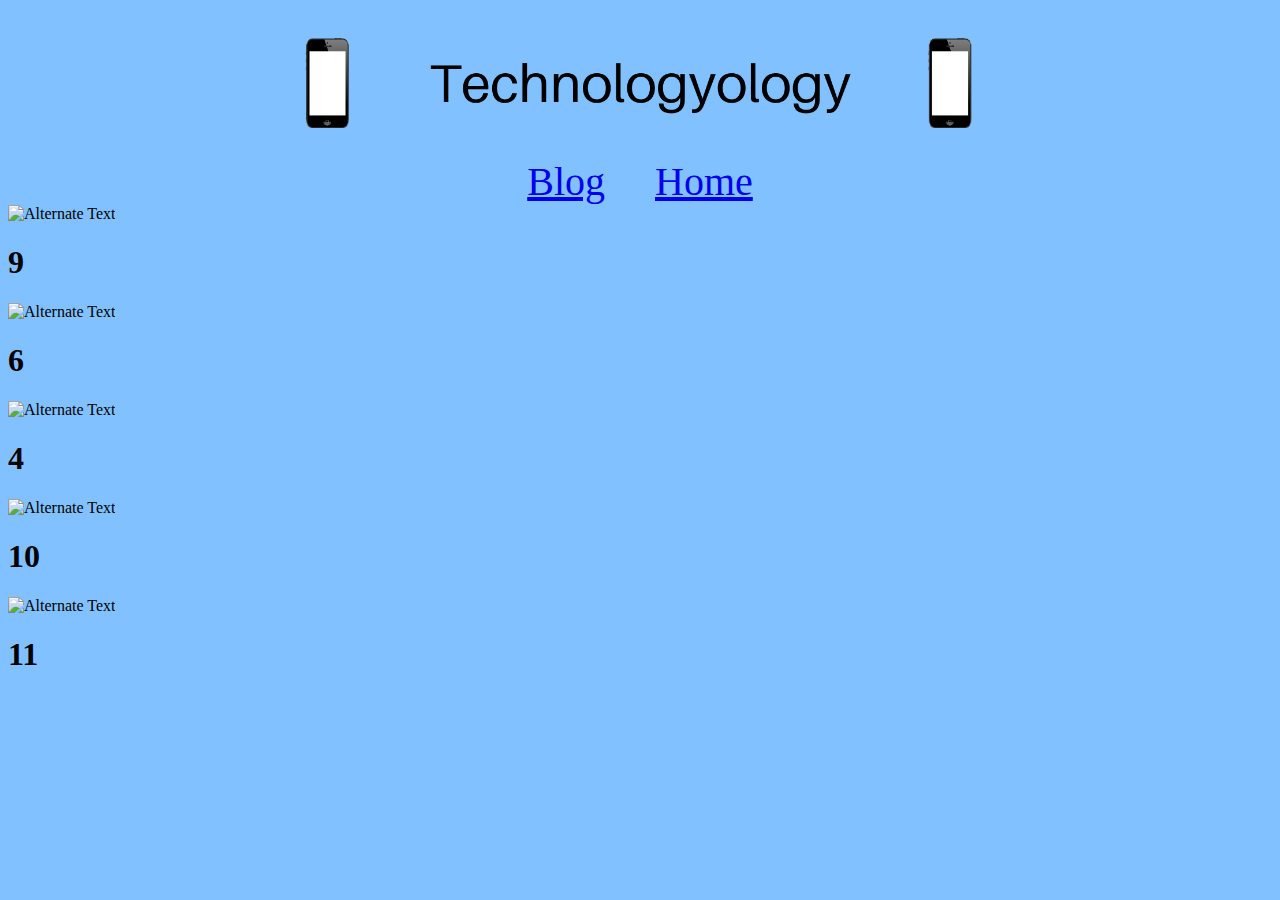
==== ShowRoom.html @ b99e47c2 "Create ShowRoom.html" ====
﻿<!DOCTYPE html>

<html>
<head>
    <link rel="stylesheet" type="text/css" href="Style.css" />
    <title></title>
</head>
<body>
    <img src="TechBanner.png" alt="Banner" width="auto" height="150px" style="display: block; margin-left: auto; margin-right: auto" />
    <div class="nav">
        <a href="Blog.html">Blog</a>
        &nbsp;
        &nbsp;
        <a href="index.html">Home</a>
    </div>
    <div class="container">
        <div>
            <img src="#" alt="Alternate Text" />
            <h1>9</h1>
            <p></p>
        </div>
        <div>
            <img src="#" alt="Alternate Text" />
            <h1>6</h1>
            <p></p>
        </div>
        <div>
            <img src="#" alt="Alternate Text" />
            <h1>4</h1>
            <p></p>
        </div>
        <div>
            <img src="#" alt="Alternate Text" />
            <h1>10</h1>
            <p></p>
        </div>
        <div>
            <img src="#" alt="Alternate Text" />
            <h1>11</h1>
            <p></p>
        </div>
    </div>
</body>
</html>
---- Style.css ----
﻿body {
    background-color: #82C1FF;
}
@media only screen and (max-width: 960px){
    .container {
        width: auto;

        
    }
    

}
.nav {
    text-align: center;
    font-size: 40px;
}
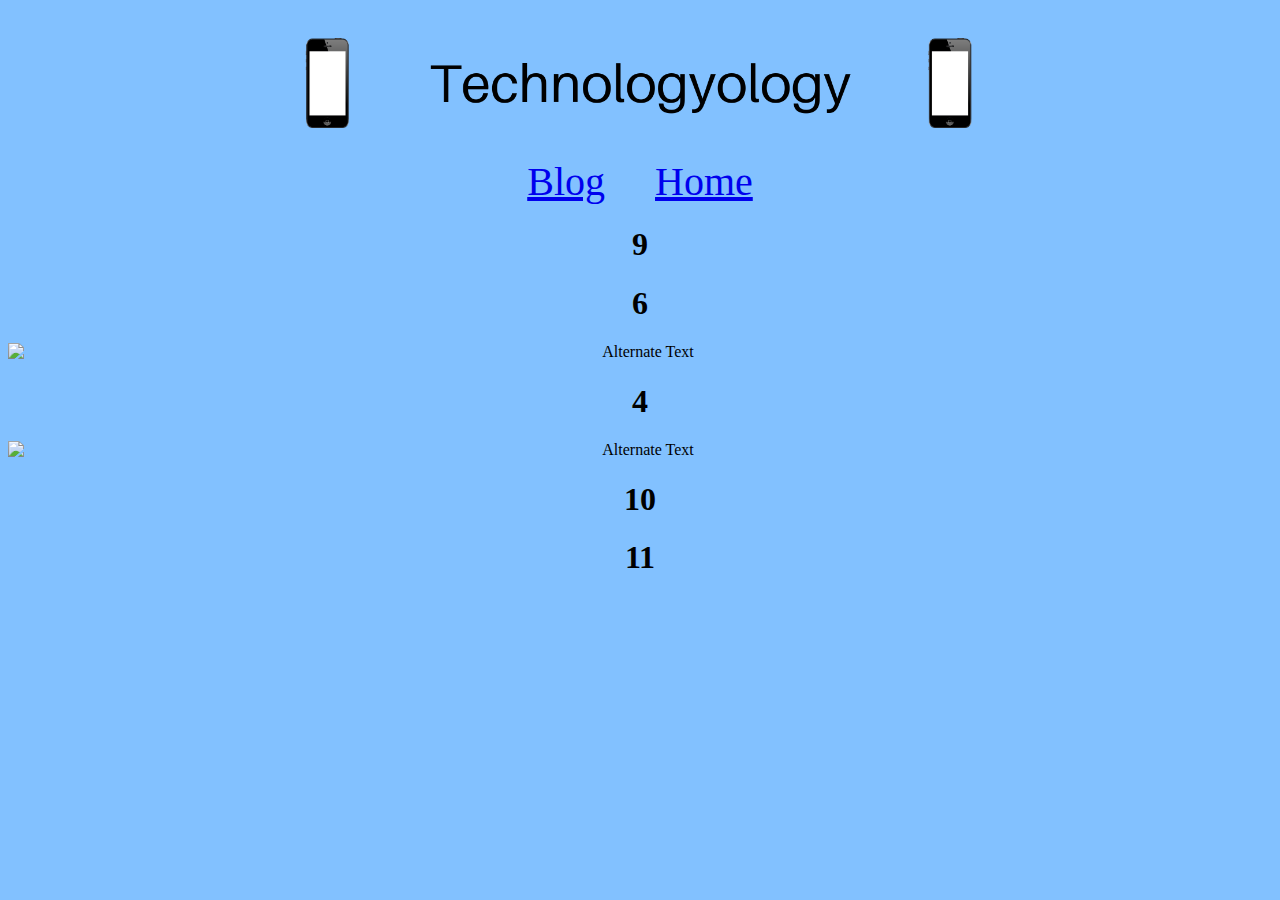
==== commit 9cd838ce: "Update ShowRoom.html" ====
--- a/ShowRoom.html
+++ b/ShowRoom.html
@@ -14,28 +14,28 @@
         <a href="index.html">Home</a>
     </div>
     <div class="container">
-        <div>
-            <img src="#" alt="Alternate Text" />
+        <div style="text-align: center;>
+            <img src="#" alt="Alternate Text" style="display: block; margin-left: auto; margin-right: auto"/>
             <h1>9</h1>
             <p></p>
         </div>
-        <div>
-            <img src="#" alt="Alternate Text" />
+        <div style="text-align: center;>
+            <img src="#" alt="Alternate Text" style="display: block; margin-left: auto; margin-right: auto"/>
             <h1>6</h1>
             <p></p>
         </div>
-        <div>
-            <img src="#" alt="Alternate Text" />
+        <div style="text-align: center;">
+            <img src="#" alt="Alternate Text" style="display: block; margin-left: auto; margin-right: auto"/>
             <h1>4</h1>
             <p></p>
         </div>
-        <div>
-            <img src="#" alt="Alternate Text" />
+        <div style="text-align: center;">
+            <img src="#" alt="Alternate Text" style="display: block; margin-left: auto; margin-right: auto"/>
             <h1>10</h1>
             <p></p>
         </div>
-        <div>
-            <img src="#" alt="Alternate Text" />
+        <div style="text-align: center;>
+            <img src="#" alt="Alternate Text" style="display: block; margin-left: auto; margin-right: auto"/>
             <h1>11</h1>
             <p></p>
         </div>
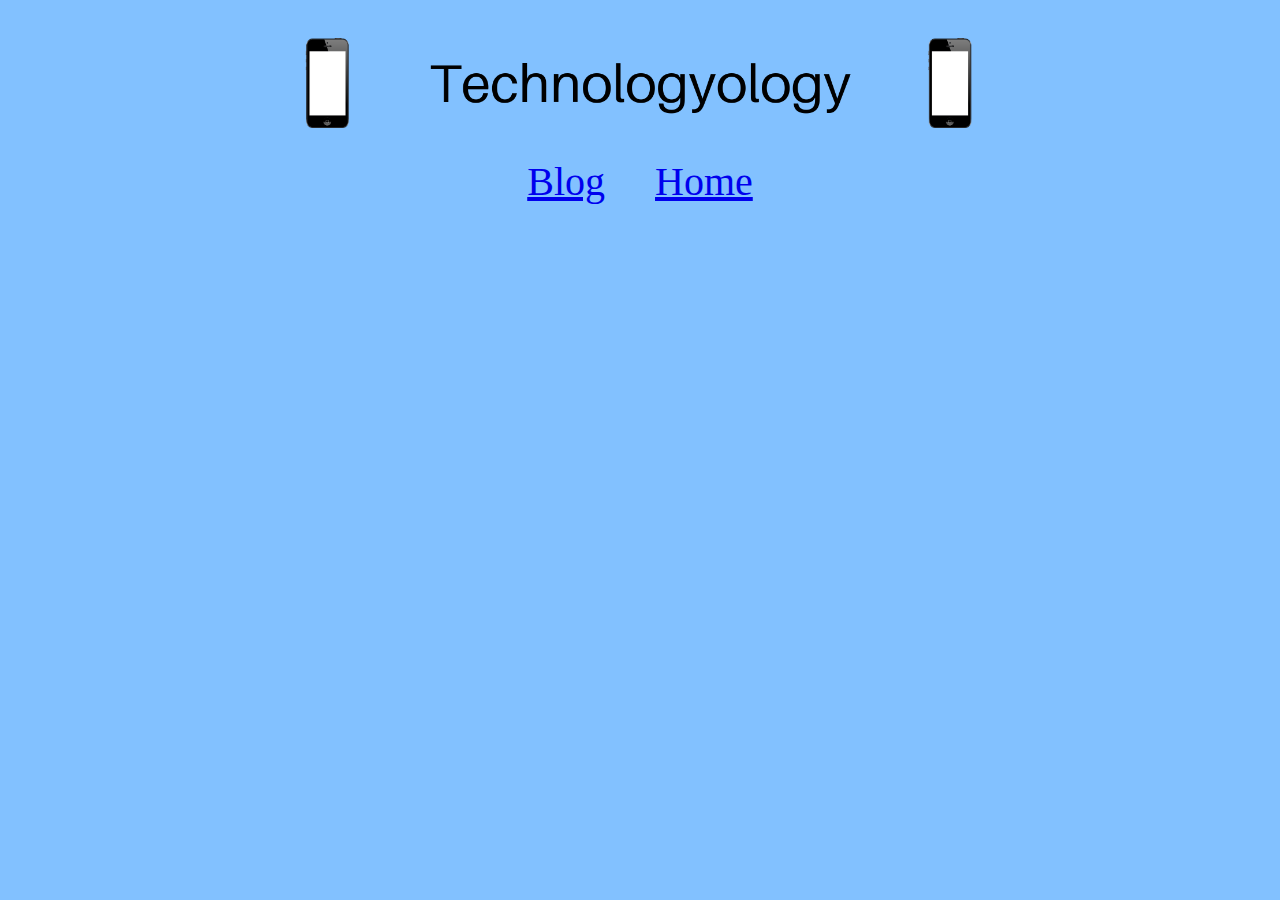
==== commit d4ea3ac2: "update" ====
--- a/ShowRoom.html
+++ b/ShowRoom.html
@@ -14,31 +14,6 @@
         <a href="index.html">Home</a>
     </div>
     <div class="container">
-        <div style="text-align: center;>
-            <img src="#" alt="Alternate Text" style="display: block; margin-left: auto; margin-right: auto"/>
-            <h1>9</h1>
-            <p></p>
         </div>
-        <div style="text-align: center;>
-            <img src="#" alt="Alternate Text" style="display: block; margin-left: auto; margin-right: auto"/>
-            <h1>6</h1>
-            <p></p>
-        </div>
-        <div style="text-align: center;">
-            <img src="#" alt="Alternate Text" style="display: block; margin-left: auto; margin-right: auto"/>
-            <h1>4</h1>
-            <p></p>
-        </div>
-        <div style="text-align: center;">
-            <img src="#" alt="Alternate Text" style="display: block; margin-left: auto; margin-right: auto"/>
-            <h1>10</h1>
-            <p></p>
-        </div>
-        <div style="text-align: center;>
-            <img src="#" alt="Alternate Text" style="display: block; margin-left: auto; margin-right: auto"/>
-            <h1>11</h1>
-            <p></p>
-        </div>
-    </div>
-</body>
+    
 </html>
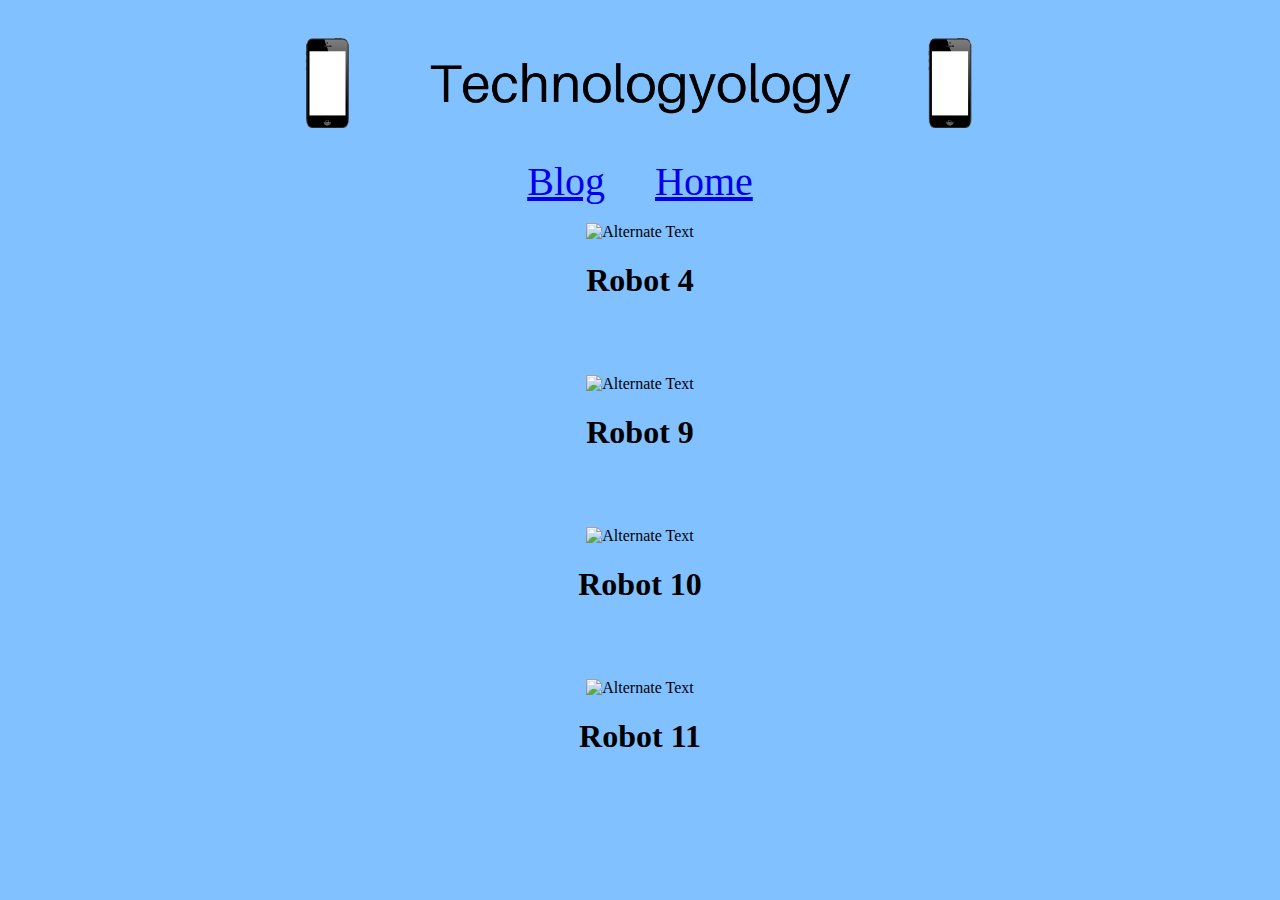
==== commit 6fab4bd5: "upate" ====
--- a/ShowRoom.html
+++ b/ShowRoom.html
@@ -6,14 +6,68 @@
     <title></title>
 </head>
 <body>
-    <img src="TechBanner.png" alt="Banner" width="auto" height="150px" style="display: block; margin-left: auto; margin-right: auto" />
-    <div class="nav">
-        <a href="Blog.html">Blog</a>
-        &nbsp;
-        &nbsp;
-        <a href="index.html">Home</a>
+    
+
+
+
+
+    
+    <div class="container">
+        <img src="TechBanner.png" alt="Banner" width="auto" height="150px" style="display: block; margin-left: auto; margin-right: auto" />
+        <div class="nav">
+            <a href="Blog.html">Blog</a>
+            &nbsp;
+            &nbsp;
+            <a href="index.html">Home</a>
+        </div>
+        <br />
+        <div class="Robot">
+            <img src="#" alt="Alternate Text" class="im" />
+            <div class="hea">
+                <h1>Robot 4</h1>
+                <p></p>
+            </div>
+            <br />
+            <br />
+            <br />
+
+            <div class="Robot9">
+                <img src="#" alt="Alternate Text" class="im" />
+                <div class="hea">
+                    <h1>Robot 9</h1>
+                    <p></p>
+                </div>
+                <br />
+                <br />
+                <br />
+            </div>
+            <div class="Robot10">
+                <img src="#" alt="Alternate Text" class="im" />
+                <div class="hea">
+                    <h1>Robot 10</h1>
+                    <p></p>
+                </div>
+                <br />
+                <br />
+                <br />
+            </div>
+            <div class="Robot11">
+                <img src="#" alt="Alternate Text" class="im" />
+                <div class="hea">
+                    <h1>Robot 11</h1>
+                    <p></p>
+                </div>
+                <br />
+                <br />
+                <br />
+            </div>
+
+
+        </div>
+
+
     </div>
-    <div class="container">
-        </div>
-    
+    </div>
+
+</body>
 </html>
--- a/Style.css
+++ b/Style.css
@@ -1,16 +1,19 @@
 ﻿body {
     background-color: #82C1FF;
 }
-@media only screen and (max-width: 960px){
+@media {
     .container {
         width: auto;
+        text-align: center;
+    }
+}       
+  
 
-        
-    }
     
 
-}
+
 .nav {
     text-align: center;
     font-size: 40px;
-}+}
+
